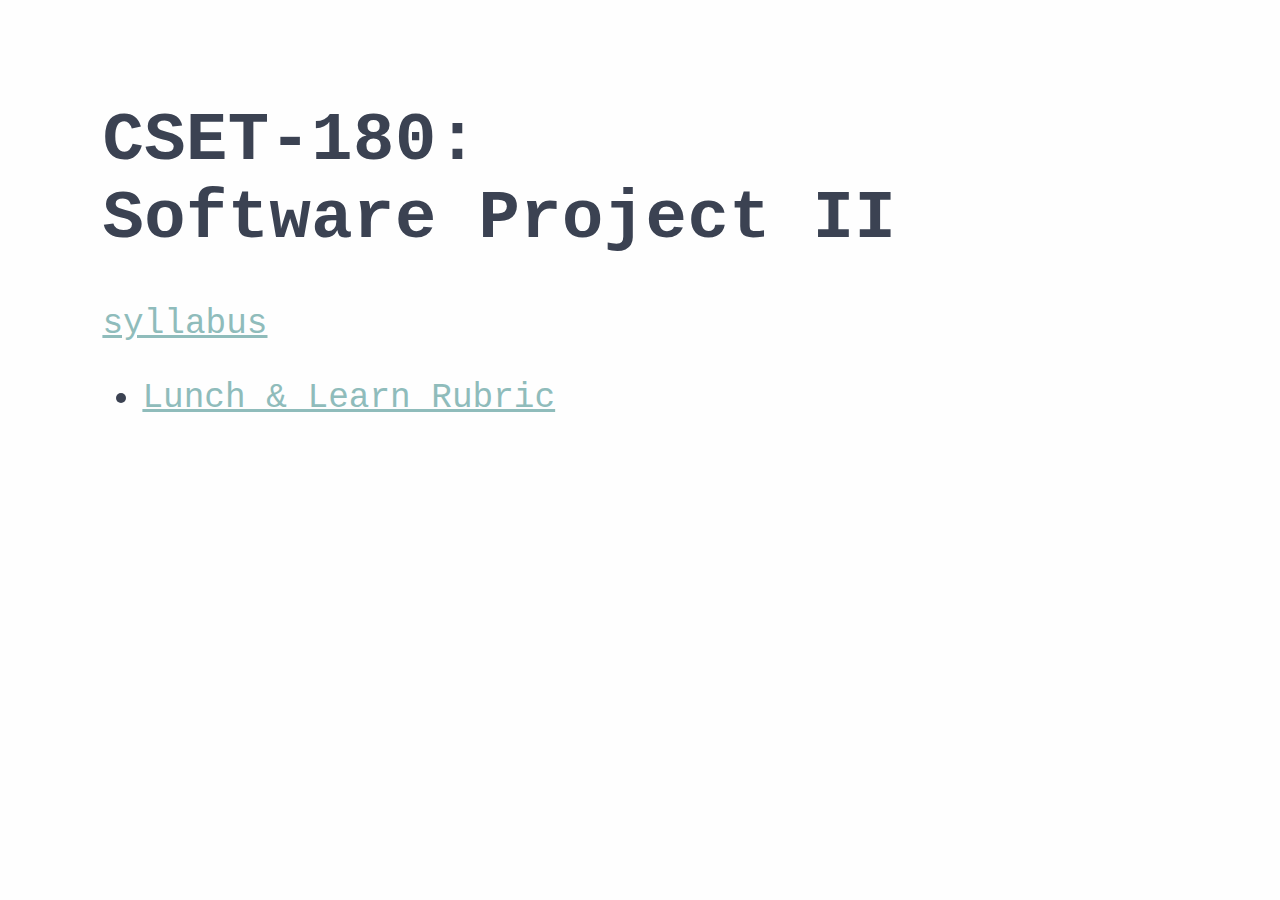
==== index.html @ 7221284a "First commit" ====
<!DOCTYPE html>
<html>
<head>
  <title>CSET-180: Overview</title>
  <meta charset="utf-8">

  <link rel="stylesheet" href="assets/slides.css" />
</head>
<body>
  <h1>
    CSET-180:<br>
    Software Project II
  </h1>

  <a href="cset-180_syllabus.pdf" target="_blank">syllabus</a>

  <ul>
    <li><a href="lunch&learn-rubric.html">Lunch &amp; Learn Rubric</a></li>
  </ul>
</body>
</html>
---- assets/slides.css ----
@import "nord.css";

html {
  font-size: 16px;
}

body {
  background: #fefefe;;
  color: var(--nord1);
  font-family: Courier, monospace;
  font-size: calc(.75rem + 1.75vw);
  margin: 8vw;
}

h1, h2, h3, h4, h5, h6 {
  letter-spacing: 0.5px;
}

a, a:visited {
  color: var(--nord7);
}

a:hover, a:focus {
  color: var(--nord11);
}

code, pre, .remark-code,
.remark-inline-code
{
  font-size: calc(.75rem + 1.75vw);
  font-weight: 400;
}

strong, b {
  font-weight: 700;
}
em, i {
  font-style: italics;
}

ol {
  padding-left: 9vw;
}

.zero { color: var(--nord0); }
.one { color: var(--nord1); }
.two { color: var(--nord2); }
.three { color: var(--nord3); }
.four { color: var(--nord4); }
.five { color: var(--nord5); }
.six { color: var(--nord6); }
.seven { color: var(--nord7); }
.eight { color: var(--nord8); }
.nine { color: var(--nord9); }
.ten { color: var(--nord10); }
.eleven { color: var(--nord11); }
.twelve { color: var(--nord12); }
.thirteen { color: var(--nord13); }
.fourteen { color: var(--nord14); }
.fifteen { color: var(--nord15); }
.sixteen { color: var(--nord16); }


.strike { text-decoration: line-through; }


.remark-container {
  background: var(--nord0);
}

.remark-slide-scaler {
  -webkit-box-shadow: 0 0 40px #000;
     -moz-box-shadow: 0 0 40px #000;
          box-shadow: 0 0 40px #000;
}

.remark-slide-content {
  background: #fefefe;
  color: var(--nord1);
  font-size: calc(.75rem + 1.5vw);
  padding: 3vw;
}
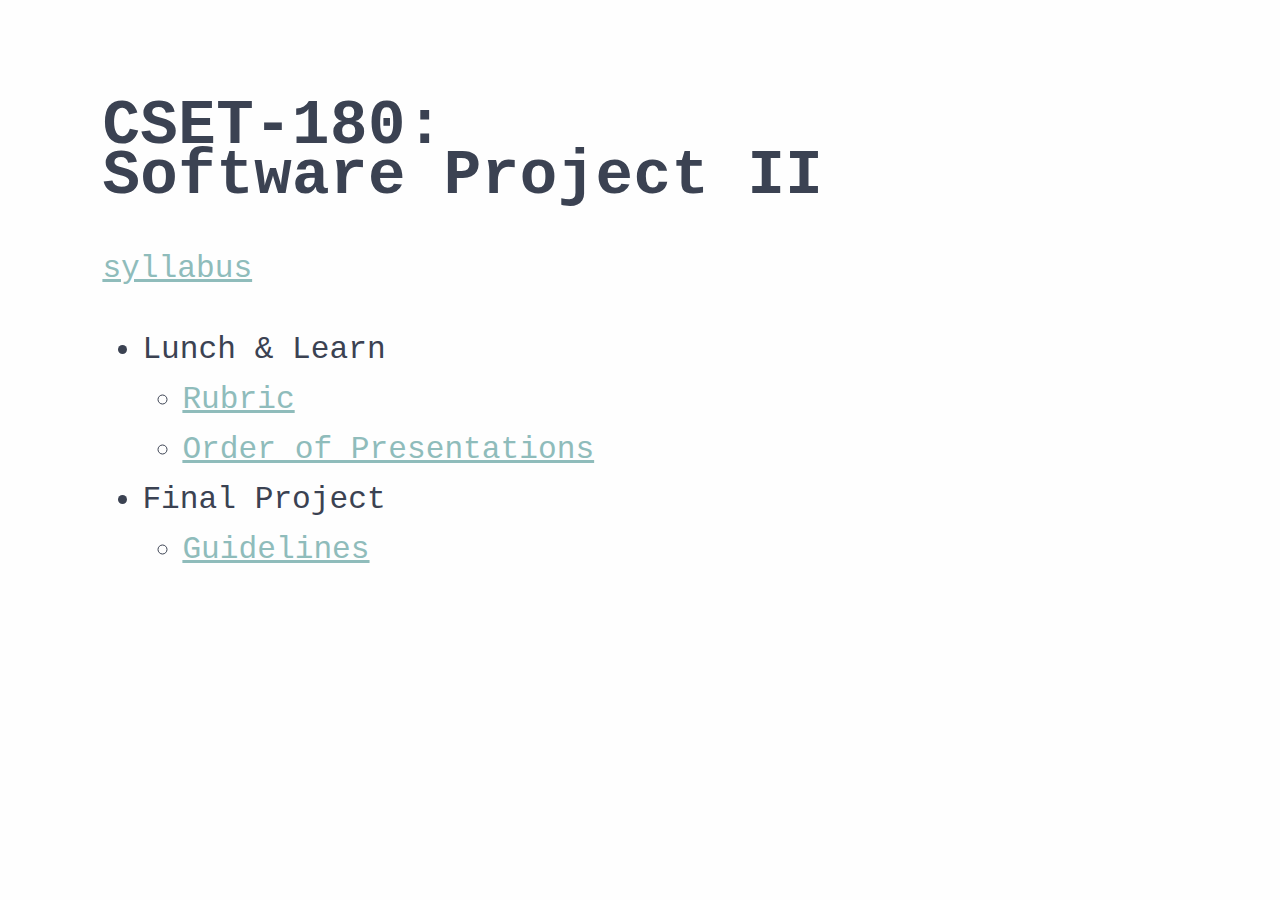
==== commit fda9f20a: "Add final project guidelines" ====
--- a/index.html
+++ b/index.html
@@ -15,7 +15,18 @@
   <a href="cset-180_syllabus.pdf" target="_blank">syllabus</a>
 
   <ul>
-    <li><a href="lunch&learn-rubric.html">Lunch &amp; Learn Rubric</a></li>
+    <li>Lunch &amp; Learn
+      <ul>
+        <li><a href="ll-rubric.html">Rubric</a></li>
+        <li><a href="ll-dates.md">Order of Presentations</a></li>
+      </ul>
+    </li>
+    <li>Final Project
+      <ul>
+        <li><a href="project-guidelines.html">Guidelines</a></li>
+        <!-- <li><a href="project-rubric.html">Rubric</a></li> -->
+      </ul>
+    </li>
   </ul>
 </body>
 </html>
--- a/assets/slides.css
+++ b/assets/slides.css
@@ -5,10 +5,11 @@
 }
 
 body {
-  background: #fefefe;;
+  background: #fefefe;
   color: var(--nord1);
   font-family: Courier, monospace;
-  font-size: calc(.75rem + 1.75vw);
+  font-size: calc(.75rem + 1.5vw);
+  line-height: 160%;
   margin: 8vw;
 }
 
@@ -27,8 +28,15 @@
 code, pre, .remark-code,
 .remark-inline-code
 {
-  font-size: calc(.75rem + 1.75vw);
   font-weight: 400;
+}
+code {
+  background: var(--nord6);
+  color: var(--nord9);
+  padding: 0.3rem 0.6rem;
+}
+code.remark-code {
+  background: transparent;
 }
 
 strong, b {
@@ -40,6 +48,30 @@
 
 ol {
   padding-left: 9vw;
+}
+
+hr {
+  margin: 4rem 0 6rem;
+}
+
+table {
+  border-collapse: collapse;
+  font-size: 1.2rem;
+  width: 100%;
+}
+
+thead th {
+  background: var(--nord3);
+  border: none;
+  color: #fefefe;
+}
+
+td, th {
+  border: 1px solid var(--nord4);
+  line-height: 1.5;
+  padding: 1rem 2rem;
+  text-align: justify;
+  vertical-align: top;
 }
 
 .zero { color: var(--nord0); }
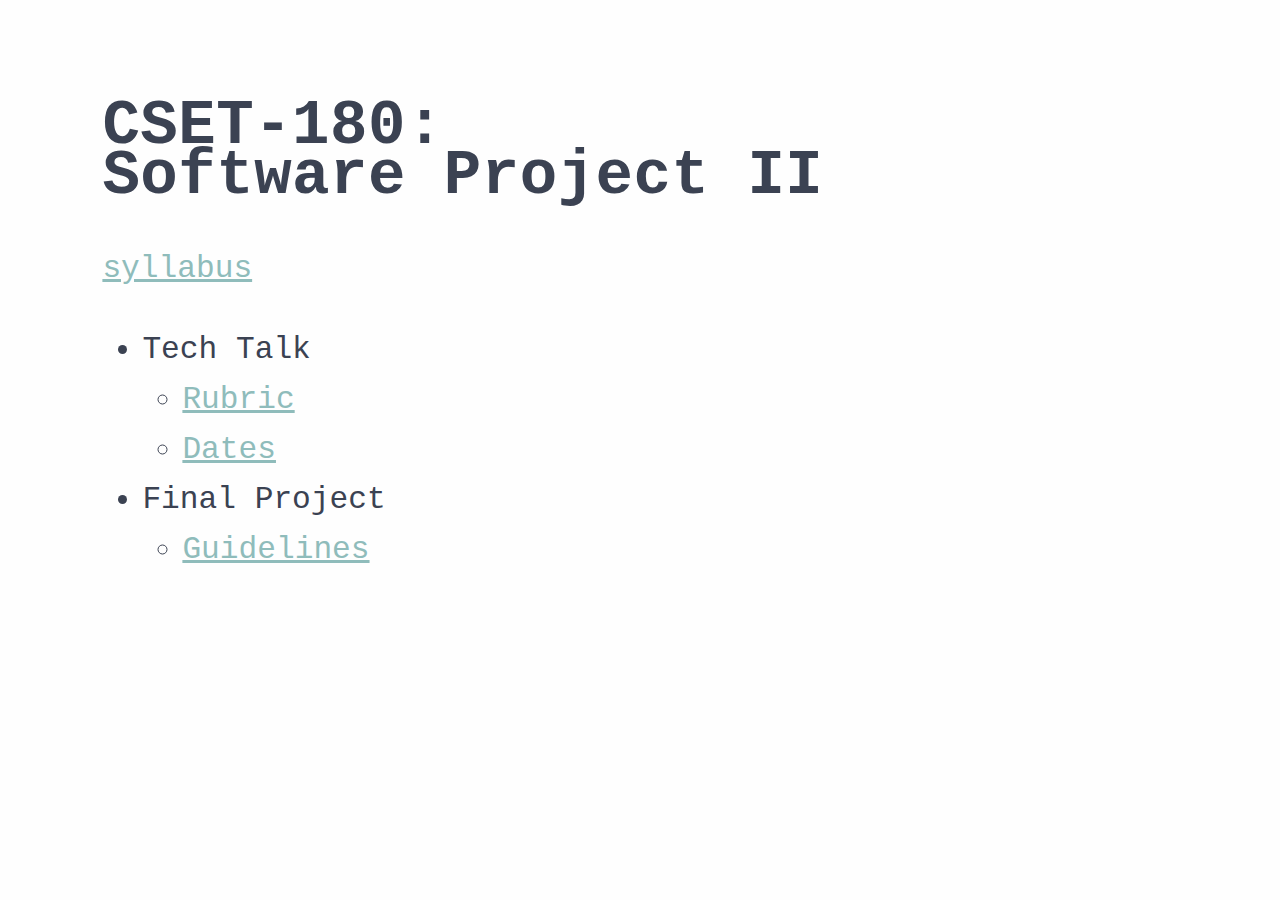
==== commit 6e1b021f: "Update rubric for spring 2020" ====
--- a/index.html
+++ b/index.html
@@ -15,10 +15,10 @@
   <a href="cset-180_syllabus.pdf" target="_blank">syllabus</a>
 
   <ul>
-    <li>Lunch &amp; Learn
+    <li>Tech Talk
       <ul>
-        <li><a href="ll-rubric.html">Rubric</a></li>
-        <li><a href="ll-dates.md">Order of Presentations</a></li>
+        <li><a href="tt-rubric.html">Rubric</a></li>
+        <li><a href="tt-dates.md">Dates</a></li>
       </ul>
     </li>
     <li>Final Project
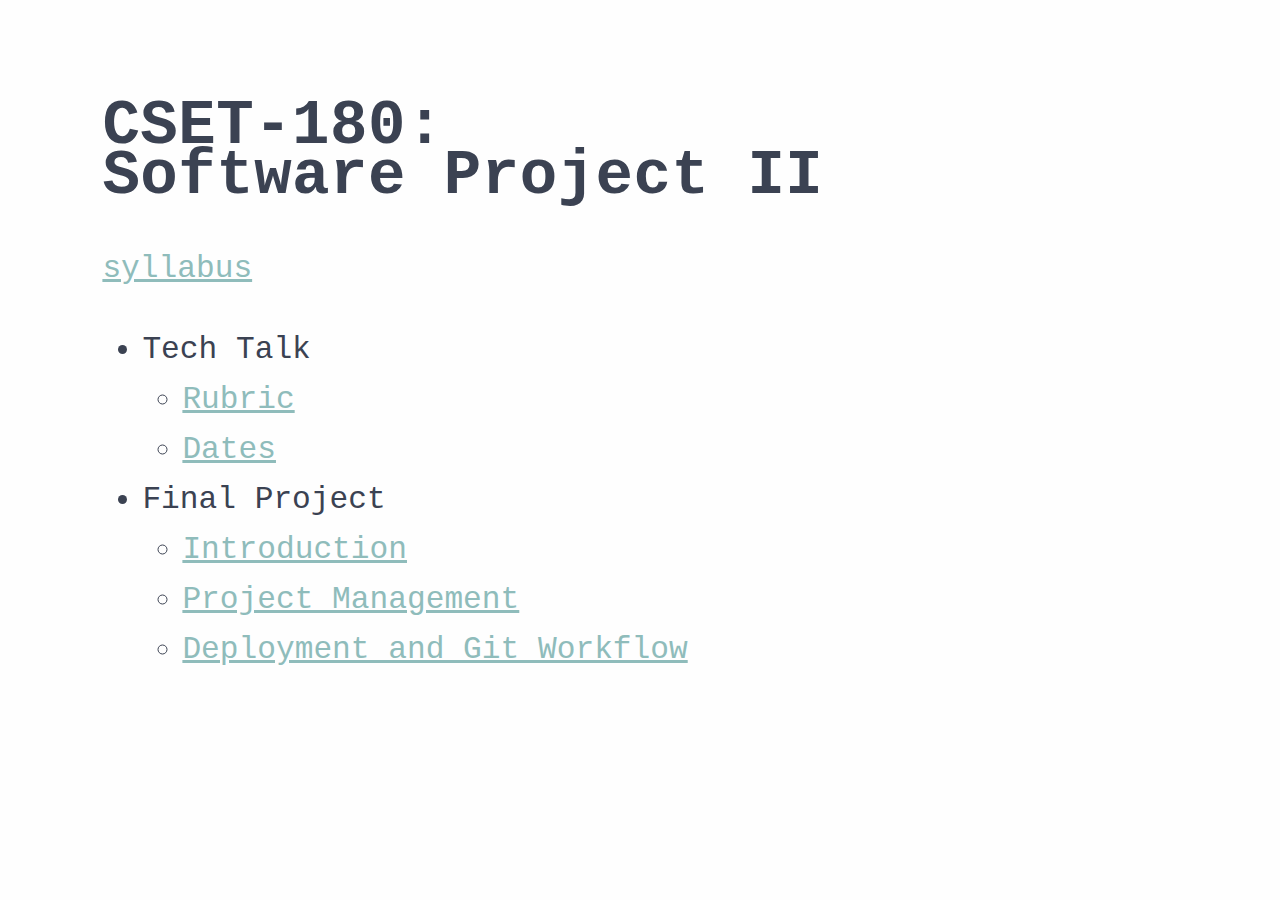
==== commit 4bf4a45f: "Update 2020" ====
--- a/index.html
+++ b/index.html
@@ -17,13 +17,15 @@
   <ul>
     <li>Tech Talk
       <ul>
-        <li><a href="tt-rubric.html">Rubric</a></li>
-        <li><a href="tt-dates.md">Dates</a></li>
+        <li><a href="tech-talk/rubric.html">Rubric</a></li>
+        <li><a href="tech-talk/dates.md">Dates</a></li>
       </ul>
     </li>
     <li>Final Project
       <ul>
-        <li><a href="project-guidelines.html">Guidelines</a></li>
+        <li><a href="final-project/intro.html">Introduction</a></li>
+        <li><a href="final-project/project-management.html">Project Management</a></li>
+        <li><a href="final-project/git-workflow.html">Deployment and Git Workflow</a></li>
         <!-- <li><a href="project-rubric.html">Rubric</a></li> -->
       </ul>
     </li>
